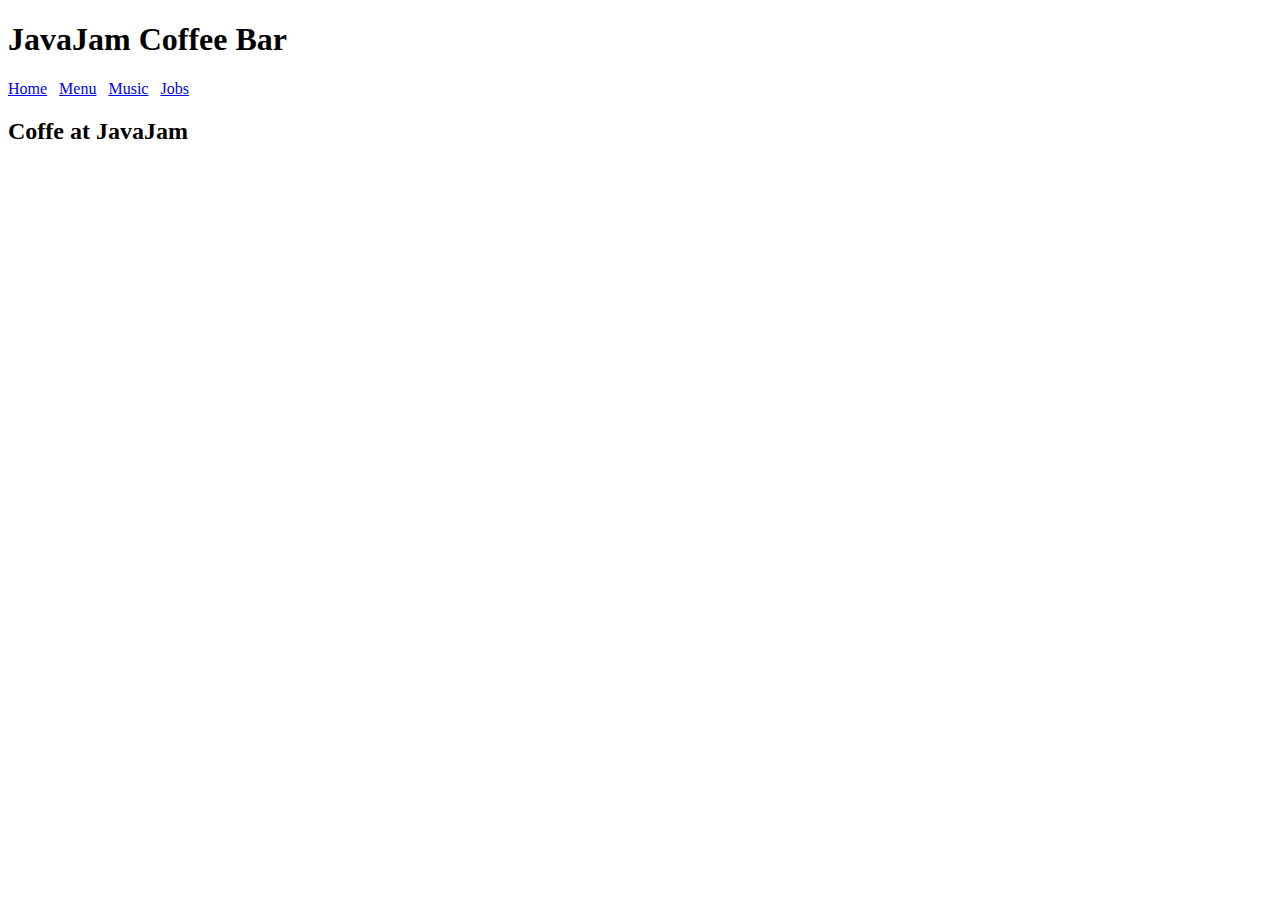
==== menu.html @ 65635917 "Create menu.html" ====
<!DOCTYPE html>
<html lang="en">
<head>
<title>JavaJam Coffee Bar Menu</title>
<meta charset="utf-8"
<link href="javajam.css">
</head>
<body>
<div id="wrapper">
<header>
<h1>JavaJam Coffee Bar</h1>
</header>
<nav>
<a href="index.html">Home</a> &nbsp;
<a href="menu.html">Menu</a> &nbsp;
<a href="music.html">Music</a> &nbsp;
<a href="jobs.html">Jobs</a> &nbsp;
</nav>
<main>
<h2>Coffe at JavaJam</h2>
<dl>
<dt><strong>
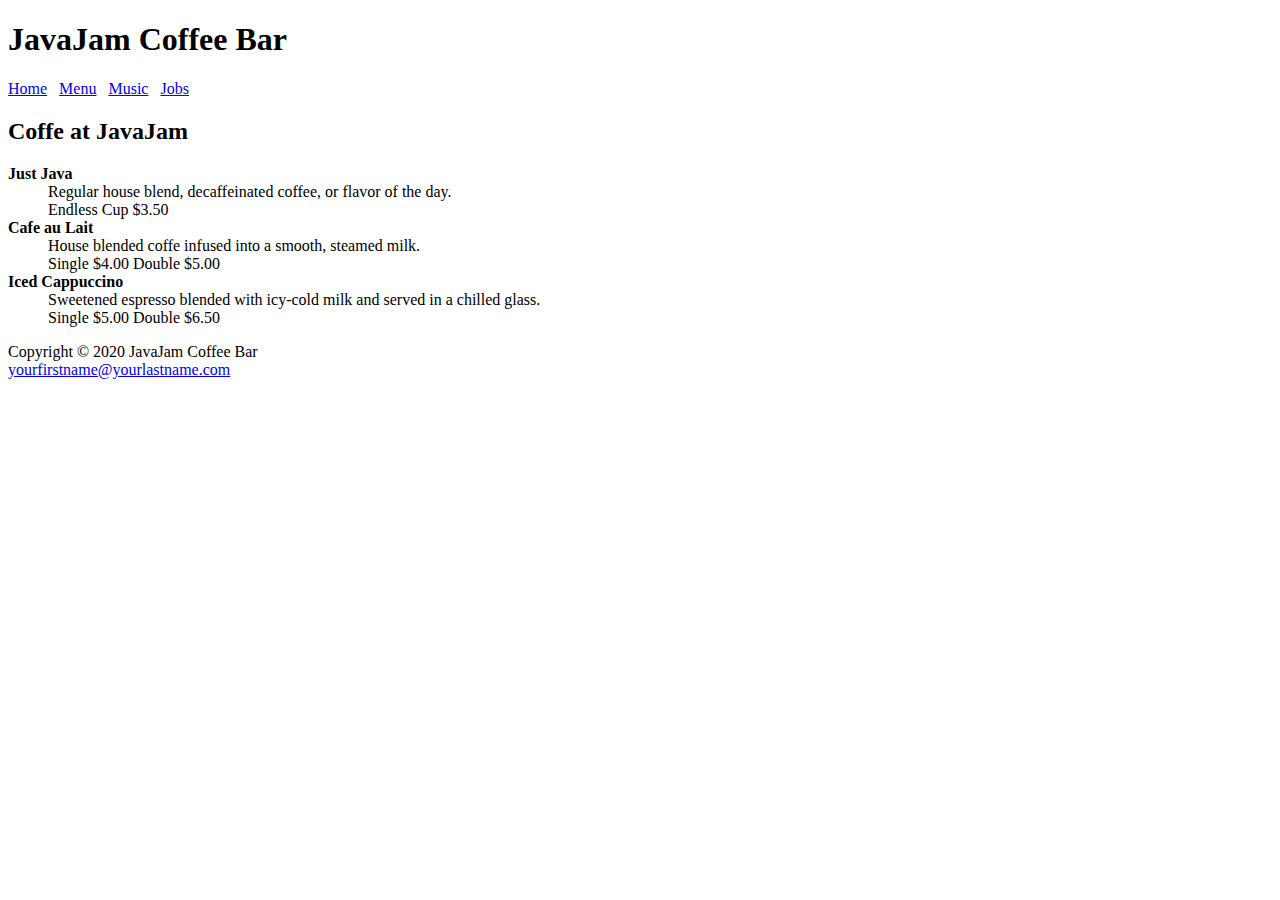
==== commit c2cf0c0f: "Update menu.html" ====
--- a/menu.html
+++ b/menu.html
@@ -19,9 +19,19 @@
 <main>
 <h2>Coffe at JavaJam</h2>
 <dl>
-<dt><strong>
+<dt><strong>Just Java</strong></dt>
+<dd>Regular house blend, decaffeinated coffee, or flavor of the day. <br>Endless Cup $3.50</dd>
+  <dt><strong>Cafe au Lait</strong></dt>
+<dd>House blended coffe infused into a smooth, steamed milk.<br>Single $4.00 Double $5.00</dd>
+  <dt><strong>Iced Cappuccino</strong></dt>
+<dd>Sweetened espresso blended with icy-cold milk and served in a chilled glass.<br>Single $5.00 Double $6.50</dd>
+</dl>
 
-
-
-
-
+</main>
+  <footer>
+  Copyright &copy; 2020 JavaJam Coffee Bar<br>
+  <a href="mailto:yourfirstname@yourlastname.com">yourfirstname@yourlastname.com</a>
+  </footer>
+  </div>
+  </body>
+  </html>
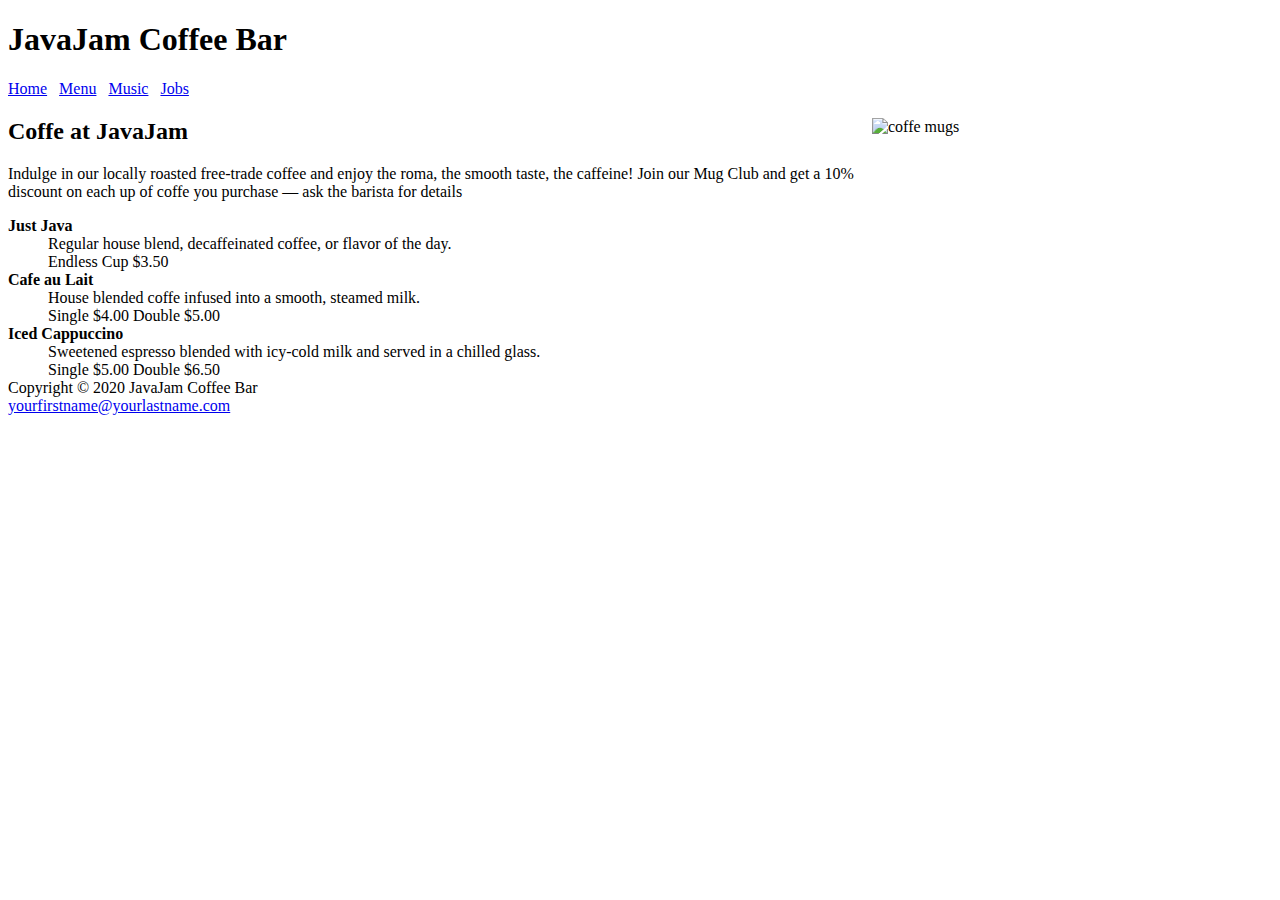
==== commit d5cfe6cd: "Update menu.html" ====
--- a/menu.html
+++ b/menu.html
@@ -17,8 +17,11 @@
 <a href="jobs.html">Jobs</a> &nbsp;
 </nav>
 <main>
-<h2>Coffe at JavaJam</h2>
-<dl>
+<img src="mugs.jpg" alt="coffe mugs" align="right" width="400" height="299">
+  <h2>Coffe at JavaJam</h2>
+<p>Indulge in our locally roasted free-trade coffee and enjoy the roma, the smooth taste,
+  the caffeine! Join our Mug Club and get a 10% discount on each up of coffe you
+  purchase &mdash; ask the barista for details<p>
 <dt><strong>Just Java</strong></dt>
 <dd>Regular house blend, decaffeinated coffee, or flavor of the day. <br>Endless Cup $3.50</dd>
   <dt><strong>Cafe au Lait</strong></dt>
--- a/javajam.css
+++ b/javajam.css
@@ -0,0 +1,23 @@
+body {background-color: #FCEBB6
+    color:#221881;
+    font-family:Tahoma,Arial,sans-serif;
+}
+#wrapper {background-color: #FEFAEB;
+        margin-left: auto;
+        margin-right: auto;
+        width: 80%;
+}
+header {background-color: #D2B48C;
+        color:#8C3826;
+         text-align: center;
+}
+h1{line-height: 200%}
+h2{color: #8C3826;}
+nav { font-weight: bold;
+  text-align: center;
+}
+footer {background-color: #D2B48C;
+    font-size: .60em;
+            font-style: italic;
+        text-align: center;
+}
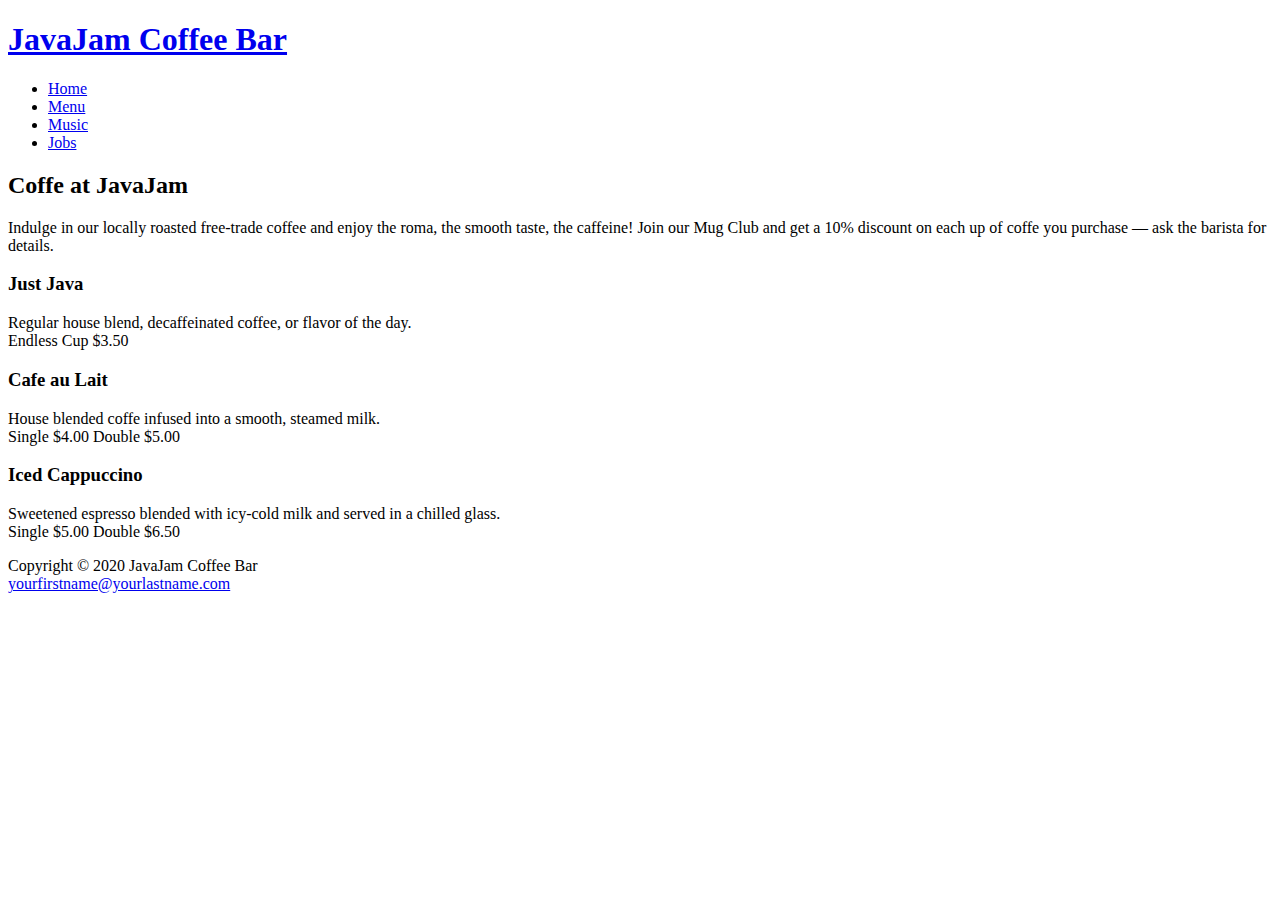
==== commit 7abea637: "Update menu.html" ====
--- a/menu.html
+++ b/menu.html
@@ -8,28 +8,35 @@
 <body>
 <div id="wrapper">
 <header>
-<h1>JavaJam Coffee Bar</h1>
+<h1><a href="index.html">JavaJam Coffee Bar</a></h1>
 </header>
 <nav>
-<a href="index.html">Home</a> &nbsp;
-<a href="menu.html">Menu</a> &nbsp;
-<a href="music.html">Music</a> &nbsp;
-<a href="jobs.html">Jobs</a> &nbsp;
+  <ul>
+<li><a href="index.html">Home</a> </li>
+<li><a href="menu.html">Menu</a> </li>
+<li><a href="music.html">Music</a> </li>
+<li><a href="jobs.html">Jobs</a> </li>
+    </ul>
 </nav>
 <main>
-<img src="mugs.jpg" alt="coffe mugs" align="right" width="400" height="299">
+<div id="heromugs">
+  </div>
   <h2>Coffe at JavaJam</h2>
 <p>Indulge in our locally roasted free-trade coffee and enjoy the roma, the smooth taste,
   the caffeine! Join our Mug Club and get a 10% discount on each up of coffe you
-  purchase &mdash; ask the barista for details<p>
-<dt><strong>Just Java</strong></dt>
-<dd>Regular house blend, decaffeinated coffee, or flavor of the day. <br>Endless Cup $3.50</dd>
-  <dt><strong>Cafe au Lait</strong></dt>
-<dd>House blended coffe infused into a smooth, steamed milk.<br>Single $4.00 Double $5.00</dd>
-  <dt><strong>Iced Cappuccino</strong></dt>
-<dd>Sweetened espresso blended with icy-cold milk and served in a chilled glass.<br>Single $5.00 Double $6.50</dd>
-</dl>
-
+  purchase &mdash; ask the barista for details.<p>
+  <section class="onethird">
+    <h3>Just Java</h3>
+<p>Regular house blend, decaffeinated coffee, or flavor of the day. <br>Endless Cup $3.50</p>
+    </section>
+  <section class="onethird">
+  <h3>Cafe au Lait</h3>
+<p>House blended coffe infused into a smooth, steamed milk.<br>Single $4.00 Double $5.00</p>
+    </section>
+  <section class="onethird">
+  <h3>Iced Cappuccino</h3>
+<p>Sweetened espresso blended with icy-cold milk and served in a chilled glass.<br>Single $5.00 Double $6.50</p>
+</section>
 </main>
   <footer>
   Copyright &copy; 2020 JavaJam Coffee Bar<br>
--- a/javajam.css
+++ b/javajam.css
@@ -1,4 +1,8 @@
 body {background-color: #FCEBB6
+  background-image: url(fadedroad50.jpg);
+    background-repeat: no-repeat;
+    background-size: cover;
+    background-attachment: fixed;
     color:#221881;
     font-family:Tahoma,Arial,sans-serif;
 }
@@ -6,18 +10,49 @@
         margin-left: auto;
         margin-right: auto;
         width: 80%;
+    min-width: 900px;
+    max-width: 1280px;
+    box-shadow: 3px 3px 3px #676767
 }
 header {background-color: #D2B48C;
         color:#8C3826;
          text-align: center;
+    padding-top: 5px;
+    padding-bottom; 5px;
 }
 h1{line-height: 200%}
 h2{color: #8C3826;}
+h3, dt {color: #8C3826;}
+h4{background-color: #D2B48C;
+font-size: 1.2em;
+padding-left:.5em;
+padding-bottom: .25em;
+}
 nav { font-weight: bold;
   text-align: center;
+    font-size:1.5em;
+    padding-top: 5px;
+        padding-bottom: 5px;
 }
-footer {background-color: #D2B48C;
-    font-size: .60em;
-            font-style: italic;
-        text-align: center;
+nav a {text-decoration: none;}
+main {display:block;
+padding-left: 2em;
+padding-right: 2em;
+padding-bottom: 2em;
 }
+.details{padding-left: 20%;
+padding-right: 20%;}
+img{padding-left: 10px;
+padding-right: 10px;}
+#homehero{height: 300px;
+background-image: url(hero.jpg);
+background-repeat: no-reapeat;
+background-size: cover;
+}
+footer{background-color: #D2B48C;
+font-size: .60em;
+font-style: italic;
+text-align: center;
+padding-bottom: 1em;
+border-top: 2px soild #8C3826;
+}
